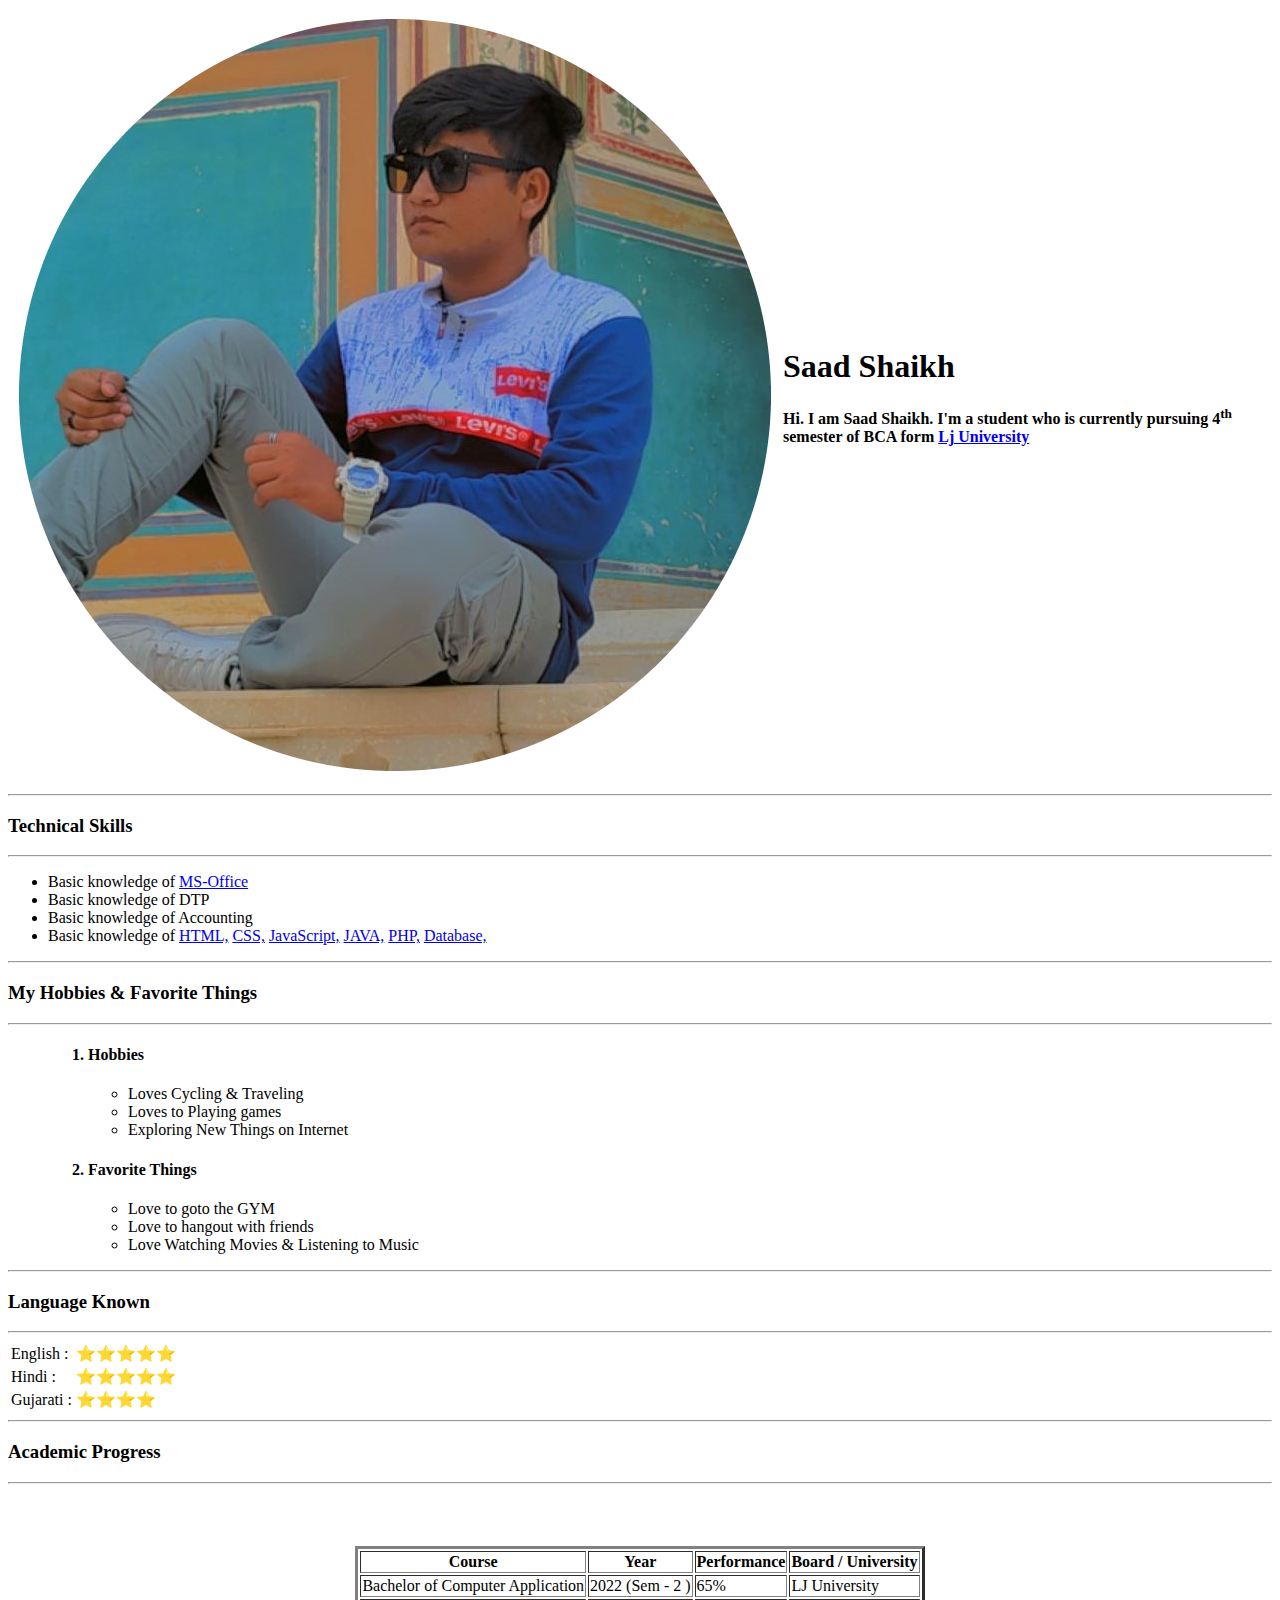
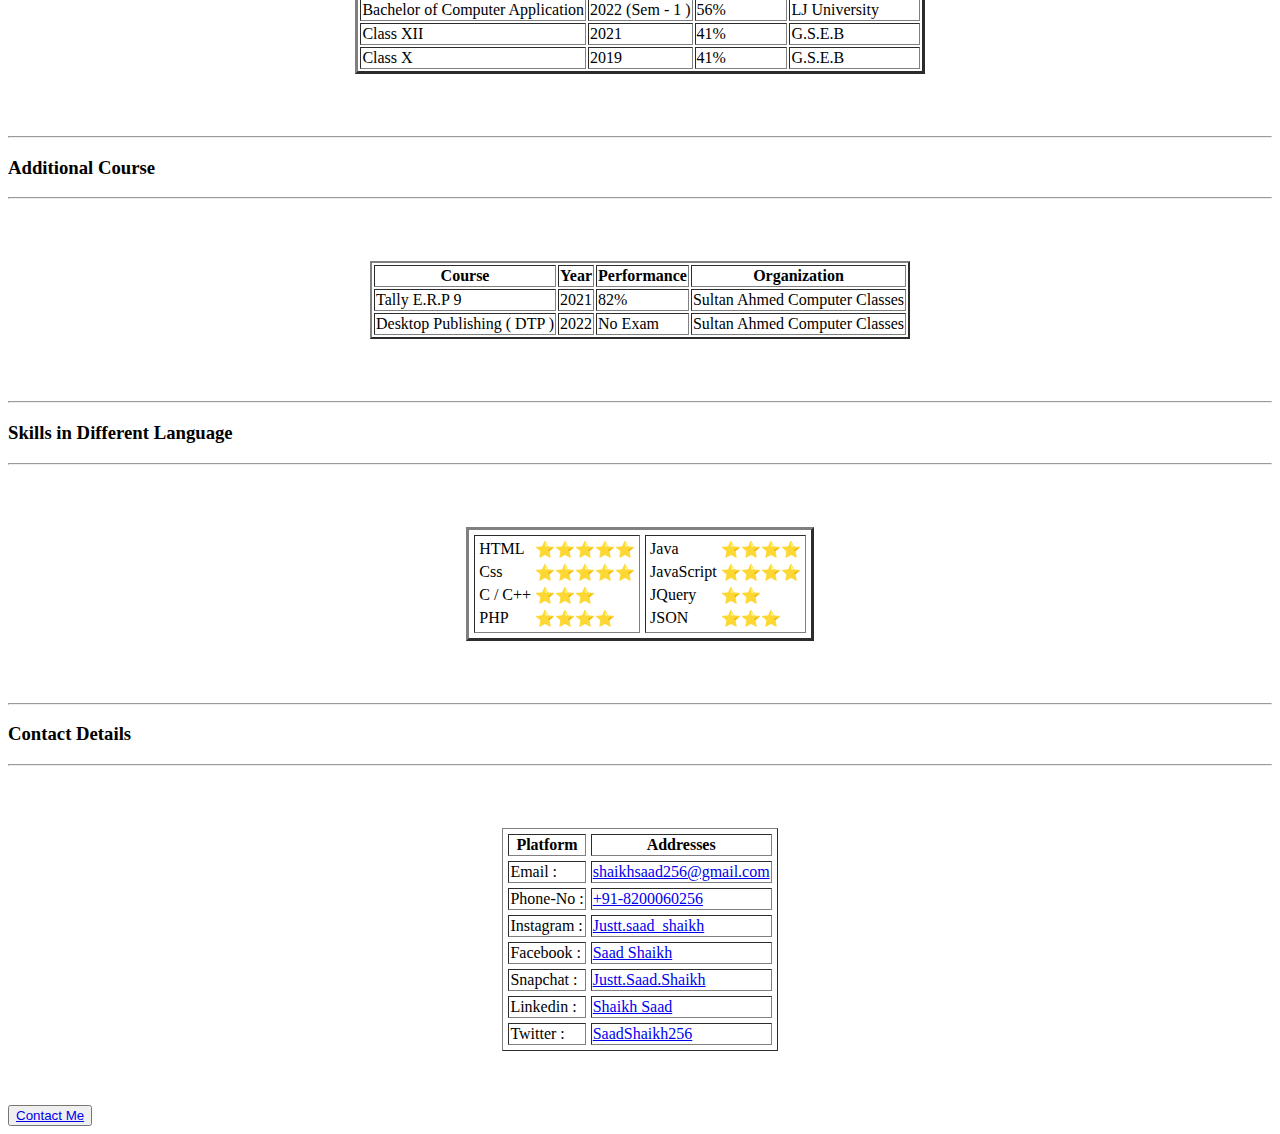
==== index.html @ e618f45b "Create index.html" ====
<!DOCTYPE html>
<html lang="en">

<head>

    <meta charset="UTF-8">
    <meta http-equiv="X-UA-Compatible" content="IE=edge">
    <meta name="viewport" content="width=device-width, initial-scale=1.0">

    <title> 😎 Saad's Personal Website</title>
    <link rel="stylesheet" href="Css.css">

</head>

<body>

    <!-- Profile Image  -->
    <table cellspacing="10">
        <tr>
            <td> <img src="Saad_Profile_Picture.png" alt=" Saad's Profile Picture"></td>
            <td>
                <h1>Saad Shaikh</h1>
                <h4>
                    <p> Hi. I am Saad Shaikh. I'm a student who is currently pursuing 4<sup>th</sup> semester of BCA
                        form
                        <a href="https://www.ljku.edu.in/program/computer-applications-mca-imca-m-sc-it-5"> Lj
                            University
                    </p>
                    </a>
                </h4>
            </td>
        </tr>
    </table>


    <hr>
    <!-- Data About Me -->
    <h3>Technical Skills </h3>
    <hr>
    <ul>
        <li>Basic knowledge of <a href="https://www.office.com/"> MS-Office </li></a>
        <li>Basic knowledge of DTP </li>
        <li>Basic knowledge of Accounting </li>
        <li>Basic knowledge of
            <a href="https://html.com/"> HTML,</a>
            <a href="https://www.w3.org/Style/CSS/Overview.en.html"> CSS,</a>
            <a href="https://www.javascript.com/"> JavaScript,</a>
            <a href="https://www.java.com/en/"> JAVA,</a>
            <a href="https://www.php.net/"> PHP,</a>
            <a href="https://www.mysql.com/"> Database,</a>
        </li>
    </ul>


    <hr>
    <!-- Hobbies & Favorite things -->
    <h3>My Hobbies & Favorite Things </h3>
    <hr>

    <ul>
        <ol>
            <h4>
                <li> Hobbies </li>
            </h4>
            <ul type="circle">
                <li> Loves Cycling & Traveling </li>
                <li> Loves to Playing games </li>
                <li> Exploring New Things on Internet </li>

            </ul>
            <h4>
                <li> Favorite Things </li>
            </h4>
            <ul type="circle">
                <li> Love to goto the GYM</li>
                <li> Love to hangout with friends </li>
                <li> Love Watching Movies & Listening to Music </li>
            </ul>
        </ol>
    </ul>

    <hr>
    <!-- Language Known -->
    <h3>Language Known </h3>
    <hr>

    <table class="language">
        <tr>
            <td>English :</td>
            <td>⭐⭐⭐⭐⭐</td>
        </tr>
        <tr>
            <td>Hindi :</td>
            <td>⭐⭐⭐⭐⭐</td>
        </tr>
        <tr>
            <td>Gujarati :</td>
            <td>⭐⭐⭐⭐</td>
        </tr>
    </table>

    <hr>
    <!-- Academic Progress-->
    <h3>Academic Progress</h3>
    <hr>
    <br><br><br>
    <table align="center" border="3">
        <thead>
            <tr>
                <th>Course</th>
                <th>Year</th>
                <th>Performance</th>
                <th>Board / University</th>
            </tr>
        </thead>
        <tr>
            <td>Bachelor of Computer Application</td>
            <td>2022 (Sem - 2 )</td>
            <td> 65% </td>
            <td>LJ University</td>
        </tr>
        <tr>
            <td>Bachelor of Computer Application</td>
            <td>2022 (Sem - 1 )</td>
            <td> 56% </td>
            <td>LJ University</td>
        </tr>
        <tr>
            <td>Class XII</td>
            <td>2021</td>
            <td> 41% </td>
            <td>G.S.E.B</td>
        </tr>
        <tr>
            <td>Class X</td>
            <td>2019</td>
            <td>41% </td>
            <td>G.S.E.B</td>
        </tr>

    </table>
    <br><br><br>

    <hr>
    <!-- Additional Course -->
    <h3>Additional Course</h3>
    <hr>

    <br><br><br>
    <table align="center" border="2">

        <thead>
            <tr>
                <th>Course</th>
                <th>Year</th>
                <th>Performance</th>
                <th>Organization</th>
            </tr>
        </thead>
        <tr>
            <td>Tally E.R.P 9</td>
            <td>2021</td>
            <td>82%</td>
            <td>Sultan Ahmed Computer Classes</td>
        </tr>
        <tr>
            <td>Desktop Publishing ( DTP )</td>
            <td>2022</td>
            <td>No Exam </td>
            <td>Sultan Ahmed Computer Classes</td>
        </tr>
    </table>
    <br><br><br>

    <!-- Language Known -->
    <hr>
    <h3>Skills in Different Language</h3>
    <hr>
    <br><br><br>
    <table cellspacing="5px" , border="3px" align="center">
        <tr>
            <td>
                <table>
                    <tr>
                        <td>HTML</td>
                        <td>⭐⭐⭐⭐⭐</td>
                    </tr>
                    <tr>
                        <td>Css</td>
                        <td>⭐⭐⭐⭐⭐</td>
                    </tr>
                    <tr>
                        <td>C / C++</td>
                        <td>⭐⭐⭐</td>
                    </tr>
                    <tr>
                        <td>PHP</td>
                        <td>⭐⭐⭐⭐</td>
                    </tr>
                </table>
            </td>
            <td>
                <table>
                    <tr>
                        <td>Java</td>
                        <td>⭐⭐⭐⭐</td>
                    </tr>
                    <tr>
                        <td>JavaScript</td>
                        <td>⭐⭐⭐⭐</td>
                    </tr>
                    <tr>
                        <td>JQuery</td>
                        <td>⭐⭐</td>
                    </tr>
                    <tr>
                        <td>JSON</td>
                        <td>⭐⭐⭐</td>
                    </tr>
                </table>
            </td>
        </tr>
    </table>
    <br><br><br>

    <!-- Contact Information -->
    <hr>
    <h3>Contact Details  </h3>
    <hr>
    <br><br><br>
    <table border="1" , cellspacing="5" align="center">
        <thead>
            <tr>
                <th>Platform </th>
                <th>Addresses</th>
            </tr>
        </thead>
        <tbody>
            <tr>
                <td>Email :</td>
                <td><a href="mailto:shaikhsaad256@gmail.com">shaikhsaad256@gmail.com</a></td>
            </tr>
            <tr>
                <td>Phone-No :</td>
                <td><a href="Tel:+91 8200060256">+91-8200060256</a></td>
            </tr>
            <tr>
                <td>Instagram :</td>
                <td><a href="https://www.instagram.com/Justt.saad_shaikh/" target="_blank">Justt.saad_shaikh</a></td>
            </tr>
            <tr>
                <td>Facebook :</td>
                <td><a href="https://www.facebook.com/shaikh.saad.165/" target="_blank">Saad Shaikh</a></td>
            </tr>
            <tr>
                <td>Snapchat :</td>
                <td><a href="https://t.snapchat.com/40t19sZw" target="_blank">Justt.Saad.Shaikh</a></td>
            </tr>
            <tr>
                <td>Linkedin : </td>
                <td><a
                        href="https://www.linkedin.com/in/shaikh-saad-439003235?lipi=urn%3Ali%3Apage%3Ad_flagship3_profile_view_base_contact_details%3ByM57mcMYQniyLX9yWI8y%2BQ%3D%3D">
                        Shaikh Saad</a></td>
            </tr>
            <tr>
                <td>Twitter : </td>
                <td><a href="https://twitter.com/SaadShaikh256"> SaadShaikh256</a></td>
            </tr>
        </tbody>
    </table>
    <br><br><br>
    <button><a href="Contact_me.html">Contact Me </a></button>



</body>

</html>
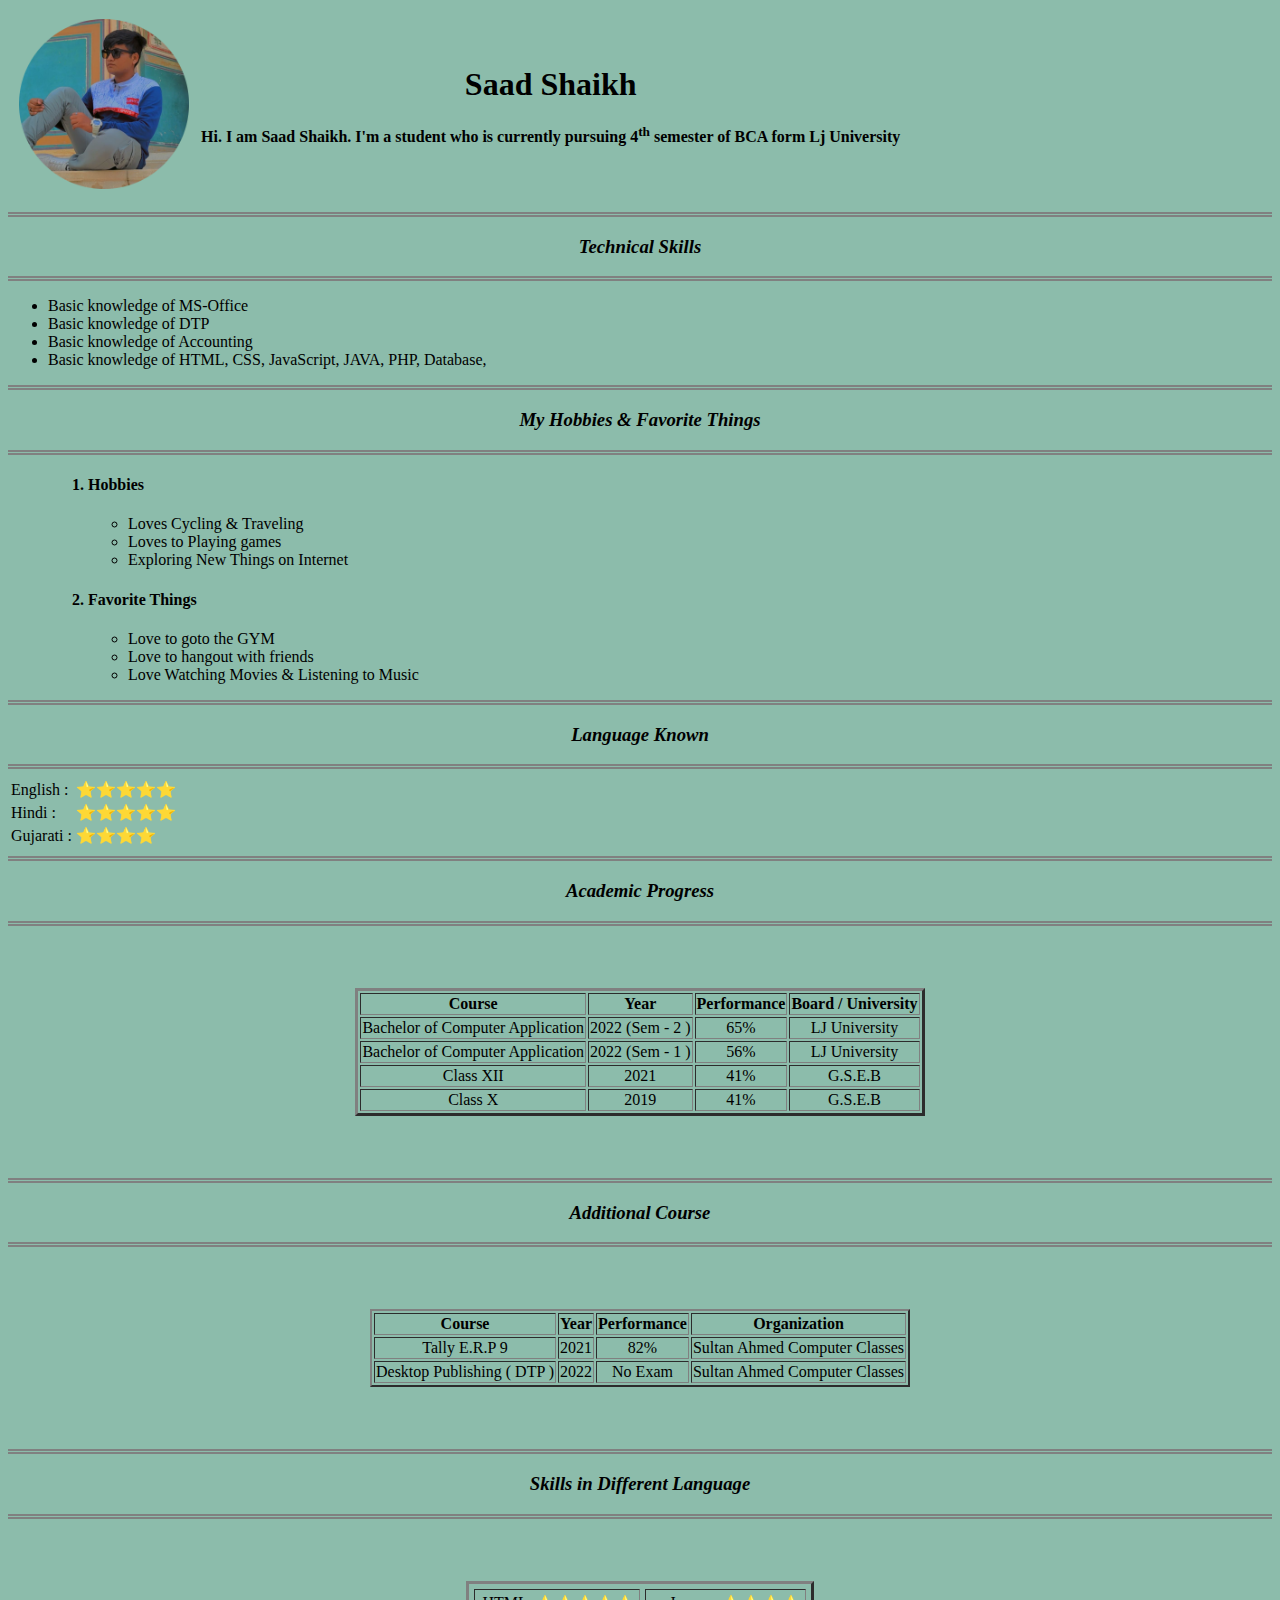
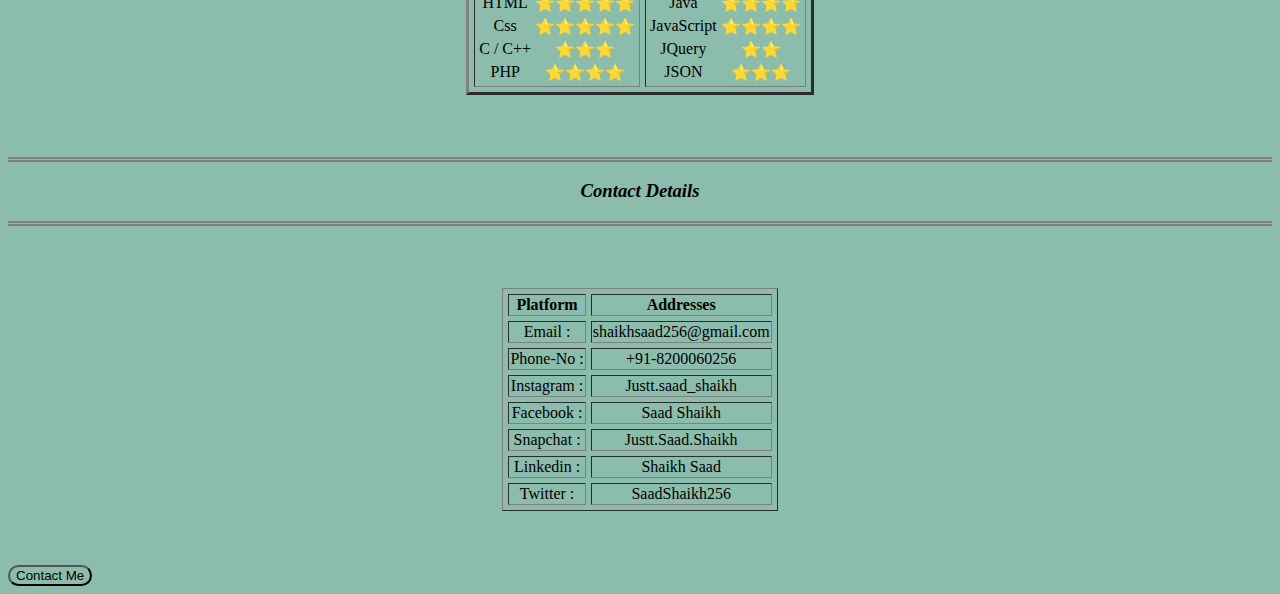
==== commit a0e3cb5b: "Update index.html" ====
--- a/index.html
+++ b/index.html
@@ -177,7 +177,7 @@
     <h3>Skills in Different Language</h3>
     <hr>
     <br><br><br>
-    <table cellspacing="5px" , border="3px" align="center">
+    <table cellspacing="5px" , border="3px" align="center" class="language">
         <tr>
             <td>
                 <table>
--- a/Css.css
+++ b/Css.css
@@ -0,0 +1,39 @@
+img {
+  width: 170px;
+}
+
+body {
+ background-color: rgb(140, 188, 171);
+}
+
+hr {
+  border-style: none;
+  border-top-style: double;
+  border-color: grey;
+  border-width: 5px;
+}
+h3 {
+  text-align: center;
+  font-style: oblique;
+}
+
+table{
+  text-align: center;
+}
+a{
+  color:black;
+  text-decoration: none;
+  
+}
+a:hover{
+  color: red;
+
+}
+button{
+  border-radius: 50px;
+  background-color: rgb(140, 188, 171);
+}
+
+.language{
+  text-align: left;
+}
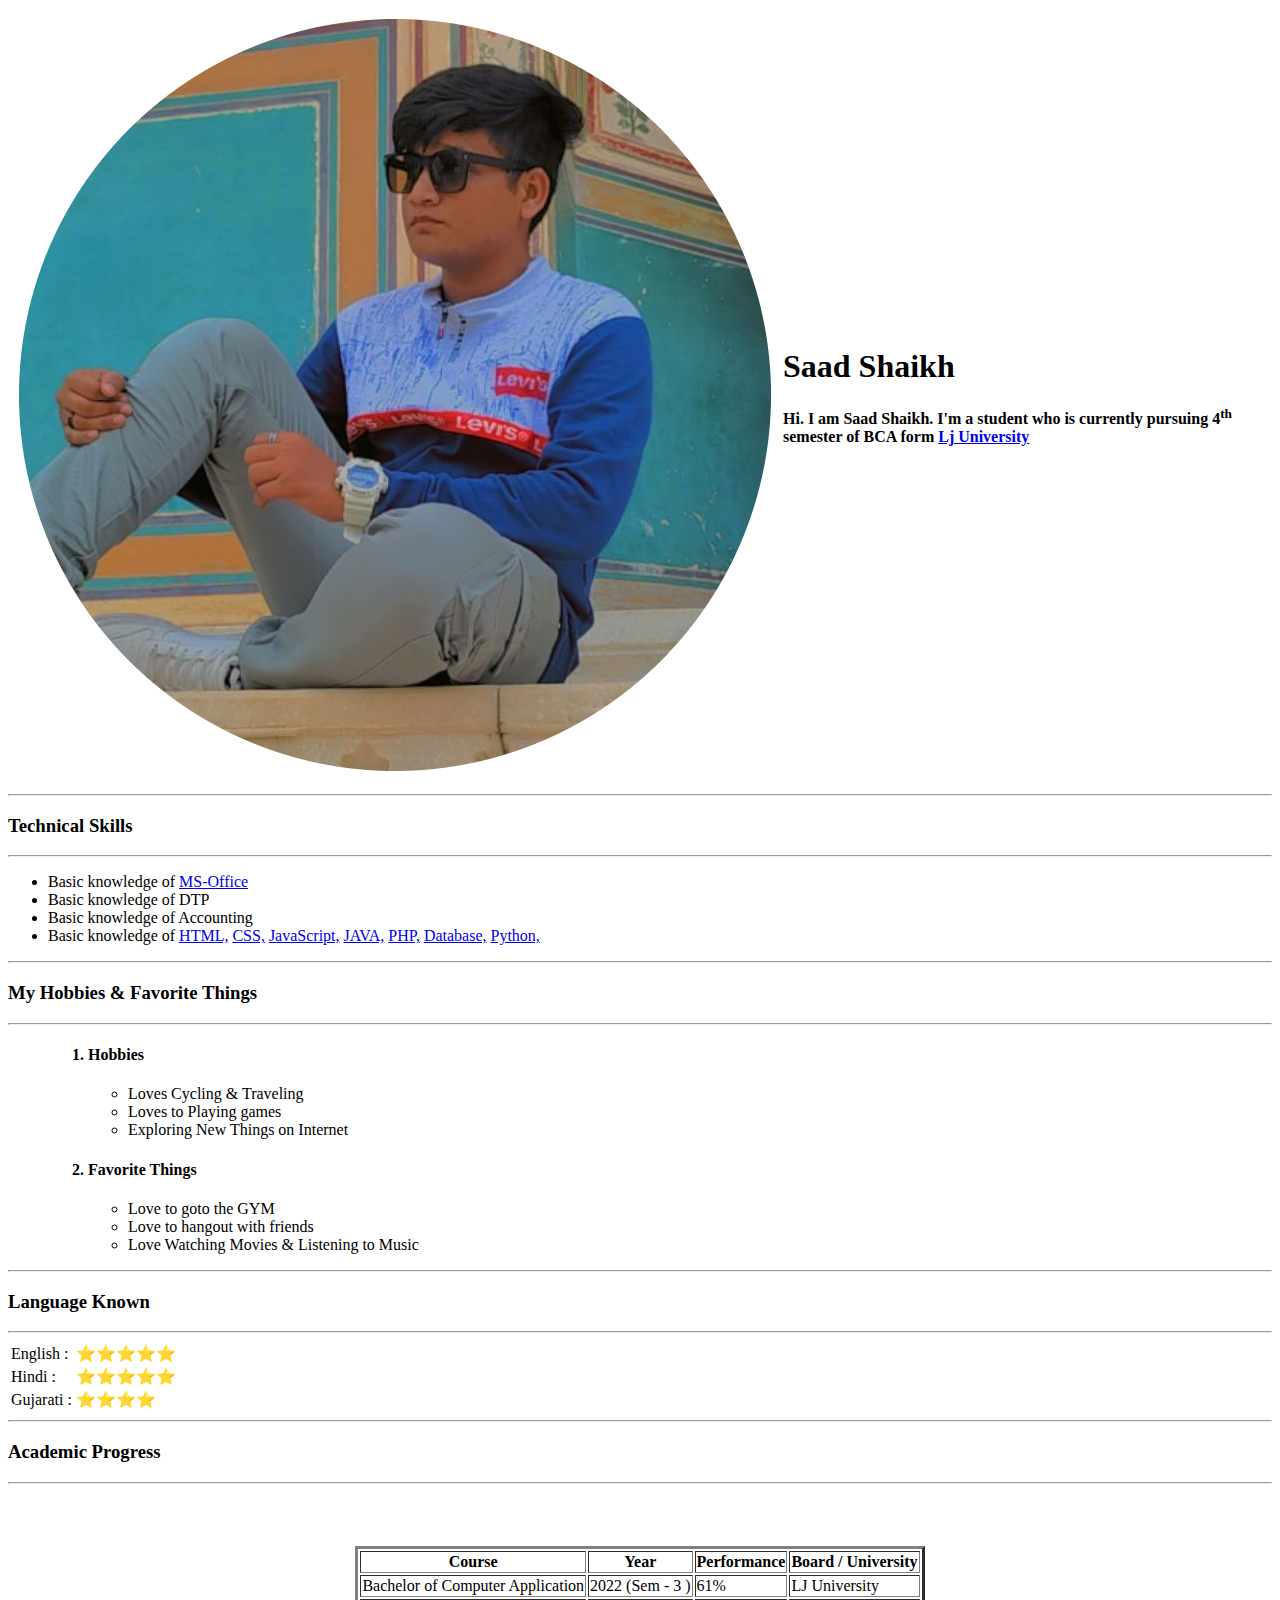
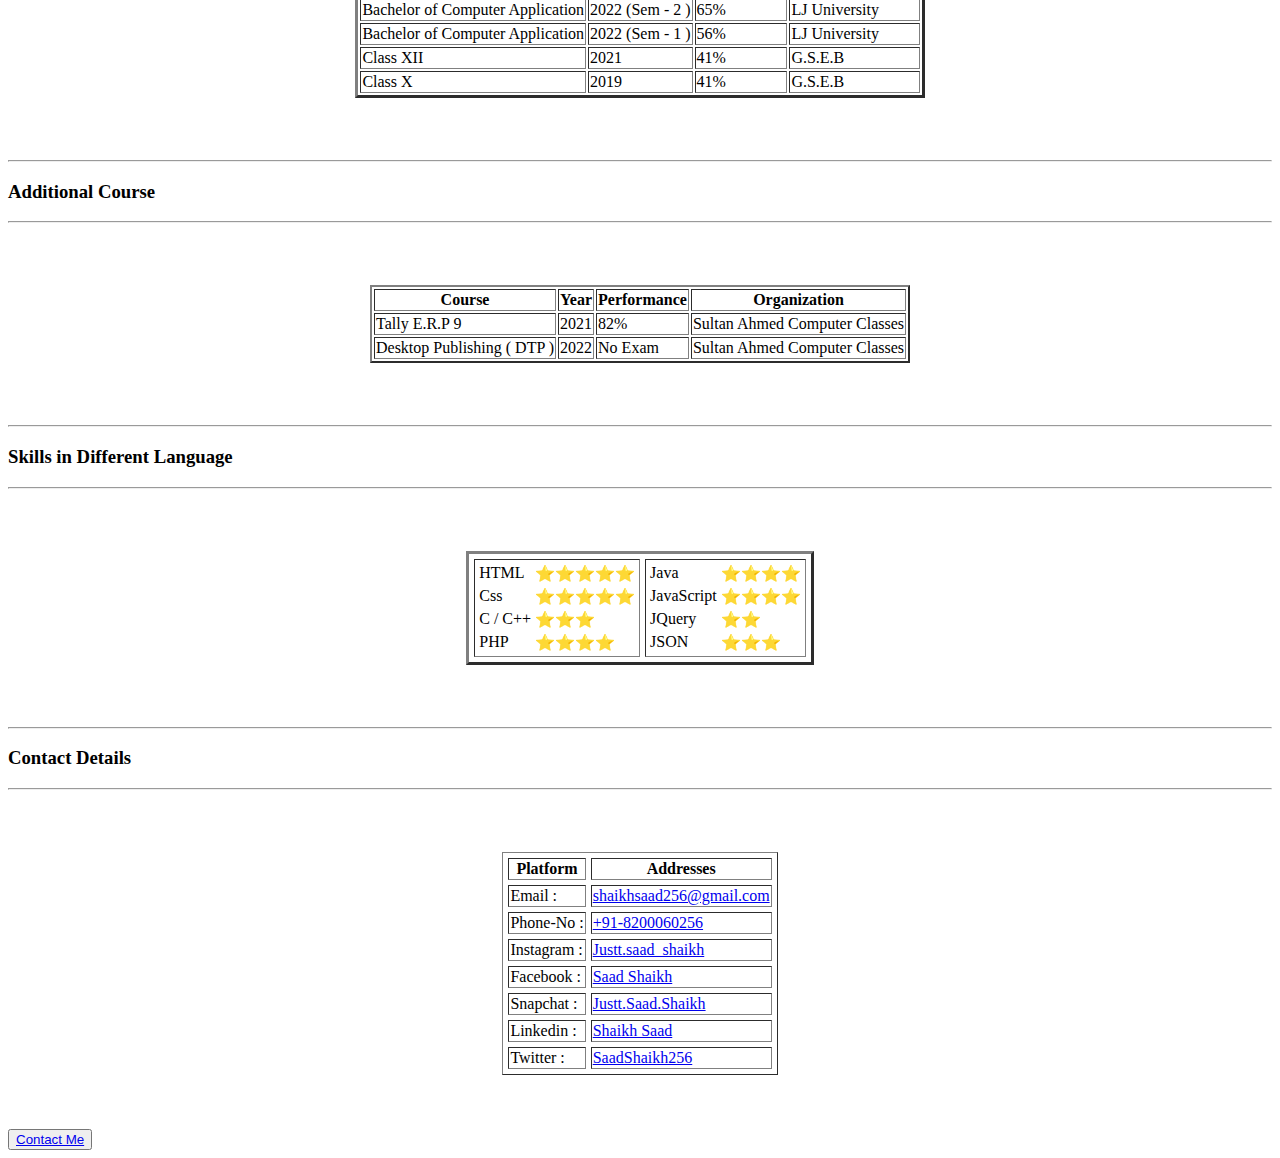
==== commit e8ac019c: "Update index.html" ====
--- a/index.html
+++ b/index.html
@@ -8,269 +8,320 @@
     <meta name="viewport" content="width=device-width, initial-scale=1.0">
 
     <title> 😎 Saad's Personal Website</title>
-    <link rel="stylesheet" href="Css.css">
+    <link rel="stylesheet" href="../../CSS/Css.css">
+    <link rel="Website icon " type='png' href="Saad_Profile_Picture.png">
 
 </head>
 
 <body>
 
     <!-- Profile Image  -->
-    <table cellspacing="10">
-        <tr>
-            <td> <img src="Saad_Profile_Picture.png" alt=" Saad's Profile Picture"></td>
-            <td>
-                <h1>Saad Shaikh</h1>
+
+    <profile>
+        <table cellspacing="10">
+            <tr>
+                <td> <img src="Saad_Profile_Picture.png" alt=" Saad's Profile Picture"></td>
+                <td>
+                    <h1>Saad Shaikh</h1>
+                    <h4>
+                        <p> Hi. I am Saad Shaikh. I'm a student who is currently pursuing 4<sup>th</sup> semester of BCA
+                            form
+                            <a href="https://www.ljku.edu.in/program/computer-applications-mca-imca-m-sc-it-5"> Lj
+                                University
+                        </p>
+                        </a>
+                    </h4>
+                </td>
+            </tr>
+        </table>
+    </profile>
+
+    <hr>
+
+
+    <!-- Technical Skills -->
+
+    <technical>
+
+        <h3>Technical Skills </h3>
+        <hr>
+        <ul>
+            <li>Basic knowledge of <a href="https://www.office.com/"> MS-Office </li></a>
+            <li>Basic knowledge of DTP </li>
+            <li>Basic knowledge of Accounting </li>
+            <li>Basic knowledge of
+                <a href="https://html.com/"> HTML,</a>
+                <a href="https://www.w3.org/Style/CSS/Overview.en.html"> CSS,</a>
+                <a href="https://www.javascript.com/"> JavaScript,</a>
+                <a href="https://www.java.com/en/"> JAVA,</a>
+                <a href="https://www.php.net/"> PHP,</a>
+                <a href="https://www.mysql.com/"> Database,</a>
+                <a href="https://www.python.org/"> Python,</a>
+            </li>
+        </ul>
+
+    </technical>
+
+    <hr>
+
+    <!-- Hobbies & Favorite things -->
+
+    <hobby>
+        <h3>My Hobbies & Favorite Things </h3>
+        <hr>
+
+        <ul>
+            <ol>
                 <h4>
-                    <p> Hi. I am Saad Shaikh. I'm a student who is currently pursuing 4<sup>th</sup> semester of BCA
-                        form
-                        <a href="https://www.ljku.edu.in/program/computer-applications-mca-imca-m-sc-it-5"> Lj
-                            University
-                    </p>
-                    </a>
+                    <li> Hobbies </li>
                 </h4>
-            </td>
-        </tr>
-    </table>
-
-
-    <hr>
-    <!-- Data About Me -->
-    <h3>Technical Skills </h3>
-    <hr>
-    <ul>
-        <li>Basic knowledge of <a href="https://www.office.com/"> MS-Office </li></a>
-        <li>Basic knowledge of DTP </li>
-        <li>Basic knowledge of Accounting </li>
-        <li>Basic knowledge of
-            <a href="https://html.com/"> HTML,</a>
-            <a href="https://www.w3.org/Style/CSS/Overview.en.html"> CSS,</a>
-            <a href="https://www.javascript.com/"> JavaScript,</a>
-            <a href="https://www.java.com/en/"> JAVA,</a>
-            <a href="https://www.php.net/"> PHP,</a>
-            <a href="https://www.mysql.com/"> Database,</a>
-        </li>
-    </ul>
-
-
-    <hr>
-    <!-- Hobbies & Favorite things -->
-    <h3>My Hobbies & Favorite Things </h3>
-    <hr>
-
-    <ul>
-        <ol>
-            <h4>
-                <li> Hobbies </li>
-            </h4>
-            <ul type="circle">
-                <li> Loves Cycling & Traveling </li>
-                <li> Loves to Playing games </li>
-                <li> Exploring New Things on Internet </li>
-
-            </ul>
-            <h4>
-                <li> Favorite Things </li>
-            </h4>
-            <ul type="circle">
-                <li> Love to goto the GYM</li>
-                <li> Love to hangout with friends </li>
-                <li> Love Watching Movies & Listening to Music </li>
-            </ul>
-        </ol>
-    </ul>
-
-    <hr>
+                <ul type="circle">
+                    <li> Loves Cycling & Traveling </li>
+                    <li> Loves to Playing games </li>
+                    <li> Exploring New Things on Internet </li>
+
+                </ul>
+                <h4>
+                    <li> Favorite Things </li>
+                </h4>
+                <ul type="circle">
+                    <li> Love to goto the GYM</li>
+                    <li> Love to hangout with friends </li>
+                    <li> Love Watching Movies & Listening to Music </li>
+                </ul>
+            </ol>
+        </ul>
+
+    </hobby>
+
+    <hr>
+
     <!-- Language Known -->
-    <h3>Language Known </h3>
-    <hr>
-
-    <table class="language">
-        <tr>
-            <td>English :</td>
-            <td>⭐⭐⭐⭐⭐</td>
-        </tr>
-        <tr>
-            <td>Hindi :</td>
-            <td>⭐⭐⭐⭐⭐</td>
-        </tr>
-        <tr>
-            <td>Gujarati :</td>
-            <td>⭐⭐⭐⭐</td>
-        </tr>
-    </table>
-
-    <hr>
+
+    <language>
+
+        <h3>Language Known </h3>
+        <hr>
+
+        <table class="language">
+            <tr>
+                <td>English :</td>
+                <td>⭐⭐⭐⭐⭐</td>
+            </tr>
+            <tr>
+                <td>Hindi :</td>
+                <td>⭐⭐⭐⭐⭐</td>
+            </tr>
+            <tr>
+                <td>Gujarati :</td>
+                <td>⭐⭐⭐⭐</td>
+            </tr>
+        </table>
+
+    </language>
+
+    <hr>
+
     <!-- Academic Progress-->
-    <h3>Academic Progress</h3>
-    <hr>
-    <br><br><br>
-    <table align="center" border="3">
-        <thead>
-            <tr>
-                <th>Course</th>
-                <th>Year</th>
-                <th>Performance</th>
-                <th>Board / University</th>
-            </tr>
-        </thead>
-        <tr>
-            <td>Bachelor of Computer Application</td>
-            <td>2022 (Sem - 2 )</td>
-            <td> 65% </td>
-            <td>LJ University</td>
-        </tr>
-        <tr>
-            <td>Bachelor of Computer Application</td>
-            <td>2022 (Sem - 1 )</td>
-            <td> 56% </td>
-            <td>LJ University</td>
-        </tr>
-        <tr>
-            <td>Class XII</td>
-            <td>2021</td>
-            <td> 41% </td>
-            <td>G.S.E.B</td>
-        </tr>
-        <tr>
-            <td>Class X</td>
-            <td>2019</td>
-            <td>41% </td>
-            <td>G.S.E.B</td>
-        </tr>
-
-    </table>
-    <br><br><br>
-
-    <hr>
+
+    <academic>
+
+        <h3>Academic Progress</h3>
+        <hr>
+        <br><br><br>
+        <table align="center" border="3" class='tab'>
+            <thead>
+
+                <tr>
+                    <th>Course</th>
+                    <th>Year</th>
+                    <th>Performance</th>
+                    <th>Board / University</th>
+                </tr>
+            </thead>
+            <tr>
+                <td>Bachelor of Computer Application</td>
+                <td>2022 (Sem - 3 )</td>
+                <td> 61% </td>
+                <td>LJ University</td>
+            </tr>
+            <tr>
+                <td>Bachelor of Computer Application</td>
+                <td>2022 (Sem - 2 )</td>
+                <td> 65% </td>
+                <td>LJ University</td>
+            </tr>
+            <tr>
+                <td>Bachelor of Computer Application</td>
+                <td>2022 (Sem - 1 )</td>
+                <td> 56% </td>
+                <td>LJ University</td>
+            </tr>
+            <tr>
+                <td>Class XII</td>
+                <td>2021</td>
+                <td> 41% </td>
+                <td>G.S.E.B</td>
+            </tr>
+            <tr>
+                <td>Class X</td>
+                <td>2019</td>
+                <td>41% </td>
+                <td>G.S.E.B</td>
+            </tr>
+
+        </table>
+        <br><br><br>
+
+    </academic>
+
+    <hr>
+
     <!-- Additional Course -->
-    <h3>Additional Course</h3>
-    <hr>
-
-    <br><br><br>
-    <table align="center" border="2">
-
-        <thead>
-            <tr>
-                <th>Course</th>
-                <th>Year</th>
-                <th>Performance</th>
-                <th>Organization</th>
-            </tr>
-        </thead>
-        <tr>
-            <td>Tally E.R.P 9</td>
-            <td>2021</td>
-            <td>82%</td>
-            <td>Sultan Ahmed Computer Classes</td>
-        </tr>
-        <tr>
-            <td>Desktop Publishing ( DTP )</td>
-            <td>2022</td>
-            <td>No Exam </td>
-            <td>Sultan Ahmed Computer Classes</td>
-        </tr>
-    </table>
-    <br><br><br>
-
-    <!-- Language Known -->
-    <hr>
-    <h3>Skills in Different Language</h3>
-    <hr>
-    <br><br><br>
-    <table cellspacing="5px" , border="3px" align="center" class="language">
-        <tr>
-            <td>
-                <table>
-                    <tr>
-                        <td>HTML</td>
-                        <td>⭐⭐⭐⭐⭐</td>
-                    </tr>
-                    <tr>
-                        <td>Css</td>
-                        <td>⭐⭐⭐⭐⭐</td>
-                    </tr>
-                    <tr>
-                        <td>C / C++</td>
-                        <td>⭐⭐⭐</td>
-                    </tr>
-                    <tr>
-                        <td>PHP</td>
-                        <td>⭐⭐⭐⭐</td>
-                    </tr>
-                </table>
-            </td>
-            <td>
-                <table>
-                    <tr>
-                        <td>Java</td>
-                        <td>⭐⭐⭐⭐</td>
-                    </tr>
-                    <tr>
-                        <td>JavaScript</td>
-                        <td>⭐⭐⭐⭐</td>
-                    </tr>
-                    <tr>
-                        <td>JQuery</td>
-                        <td>⭐⭐</td>
-                    </tr>
-                    <tr>
-                        <td>JSON</td>
-                        <td>⭐⭐⭐</td>
-                    </tr>
-                </table>
-            </td>
-        </tr>
-    </table>
-    <br><br><br>
+
+    <Additional>
+
+
+        <h3>Additional Course</h3>
+        <hr>
+
+        <br><br><br>
+        <table align="center" border="2" class='tab'>
+
+            <thead>
+                <tr>
+                    <th>Course</th>
+                    <th>Year</th>
+                    <th>Performance</th>
+                    <th>Organization</th>
+                </tr>
+            </thead>
+            <tr>
+                <td>Tally E.R.P 9</td>
+                <td>2021</td>
+                <td>82%</td>
+                <td>Sultan Ahmed Computer Classes</td>
+            </tr>
+            <tr>
+                <td>Desktop Publishing ( DTP )</td>
+                <td>2022</td>
+                <td>No Exam </td>
+                <td>Sultan Ahmed Computer Classes</td>
+            </tr>
+        </table>
+        <br><br><br>
+
+    </Additional>
+
+    <!-- Language Known in programing -->
+
+    <language>
+
+        <hr>
+        <h3>Skills in Different Language</h3>
+        <hr>
+        <br><br><br>
+        <table cellspacing="5px" , border="3px" align="center">
+            <tr>
+                <td>
+                    <table>
+                        <tr>
+                            <td>HTML</td>
+                            <td>⭐⭐⭐⭐⭐</td>
+                        </tr>
+                        <tr>
+                            <td>Css</td>
+                            <td>⭐⭐⭐⭐⭐</td>
+                        </tr>
+                        <tr>
+                            <td>C / C++</td>
+                            <td>⭐⭐⭐</td>
+                        </tr>
+                        <tr>
+                            <td>PHP</td>
+                            <td>⭐⭐⭐⭐</td>
+                        </tr>
+                    </table>
+                </td>
+                <td>
+                    <table>
+                        <tr>
+                            <td>Java</td>
+                            <td>⭐⭐⭐⭐</td>
+                        </tr>
+                        <tr>
+                            <td>JavaScript</td>
+                            <td>⭐⭐⭐⭐</td>
+                        </tr>
+                        <tr>
+                            <td>JQuery</td>
+                            <td>⭐⭐</td>
+                        </tr>
+                        <tr>
+                            <td>JSON</td>
+                            <td>⭐⭐⭐</td>
+                        </tr>
+                    </table>
+                </td>
+            </tr>
+        </table>
+        <br><br><br>
+
+    </language>
 
     <!-- Contact Information -->
-    <hr>
-    <h3>Contact Details  </h3>
-    <hr>
-    <br><br><br>
-    <table border="1" , cellspacing="5" align="center">
-        <thead>
-            <tr>
-                <th>Platform </th>
-                <th>Addresses</th>
-            </tr>
-        </thead>
-        <tbody>
-            <tr>
-                <td>Email :</td>
-                <td><a href="mailto:shaikhsaad256@gmail.com">shaikhsaad256@gmail.com</a></td>
-            </tr>
-            <tr>
-                <td>Phone-No :</td>
-                <td><a href="Tel:+91 8200060256">+91-8200060256</a></td>
-            </tr>
-            <tr>
-                <td>Instagram :</td>
-                <td><a href="https://www.instagram.com/Justt.saad_shaikh/" target="_blank">Justt.saad_shaikh</a></td>
-            </tr>
-            <tr>
-                <td>Facebook :</td>
-                <td><a href="https://www.facebook.com/shaikh.saad.165/" target="_blank">Saad Shaikh</a></td>
-            </tr>
-            <tr>
-                <td>Snapchat :</td>
-                <td><a href="https://t.snapchat.com/40t19sZw" target="_blank">Justt.Saad.Shaikh</a></td>
-            </tr>
-            <tr>
-                <td>Linkedin : </td>
-                <td><a
-                        href="https://www.linkedin.com/in/shaikh-saad-439003235?lipi=urn%3Ali%3Apage%3Ad_flagship3_profile_view_base_contact_details%3ByM57mcMYQniyLX9yWI8y%2BQ%3D%3D">
-                        Shaikh Saad</a></td>
-            </tr>
-            <tr>
-                <td>Twitter : </td>
-                <td><a href="https://twitter.com/SaadShaikh256"> SaadShaikh256</a></td>
-            </tr>
-        </tbody>
-    </table>
-    <br><br><br>
-    <button><a href="Contact_me.html">Contact Me </a></button>
-
+    
+    <contact>
+
+        <hr>
+        <h3>Contact Details </h3>
+        <hr>
+        <br><br><br>
+        <table border="1" , cellspacing="5" align="center">
+            <thead>
+                <tr>
+                    <th>Platform </th>
+                    <th>Addresses</th>
+                </tr>
+            </thead>
+            <tbody>
+                <tr>
+                    <td>Email :</td>
+                    <td><a href="mailto:shaikhsaad256@gmail.com">shaikhsaad256@gmail.com</a></td>
+                </tr>
+                <tr>
+                    <td>Phone-No :</td>
+                    <td><a href="Tel:+91 8200060256">+91-8200060256</a></td>
+                </tr>
+                <tr>
+                    <td>Instagram :</td>
+                    <td><a href="https://www.instagram.com/Justt.saad_shaikh/" target="_blank">Justt.saad_shaikh</a>
+                    </td>
+                </tr>
+                <tr>
+                    <td>Facebook :</td>
+                    <td><a href="https://www.facebook.com/shaikh.saad.165/" target="_blank">Saad Shaikh</a></td>
+                </tr>
+                <tr>
+                    <td>Snapchat :</td>
+                    <td><a href="https://t.snapchat.com/40t19sZw" target="_blank">Justt.Saad.Shaikh</a></td>
+                </tr>
+                <tr>
+                    <td>Linkedin : </td>
+                    <td><a
+                            href="https://www.linkedin.com/in/shaikh-saad-439003235?lipi=urn%3Ali%3Apage%3Ad_flagship3_profile_view_base_contact_details%3ByM57mcMYQniyLX9yWI8y%2BQ%3D%3D">
+                            Shaikh Saad</a></td>
+                </tr>
+                <tr>
+                    <td>Twitter : </td>
+                    <td><a href="https://twitter.com/SaadShaikh256"> SaadShaikh256</a></td>
+                </tr>
+            </tbody>
+        </table>
+        <br><br><br>
+        <button><a href="Contact_me.html">Contact Me </a></button>
+
+    </contact>
 
 
 </body>
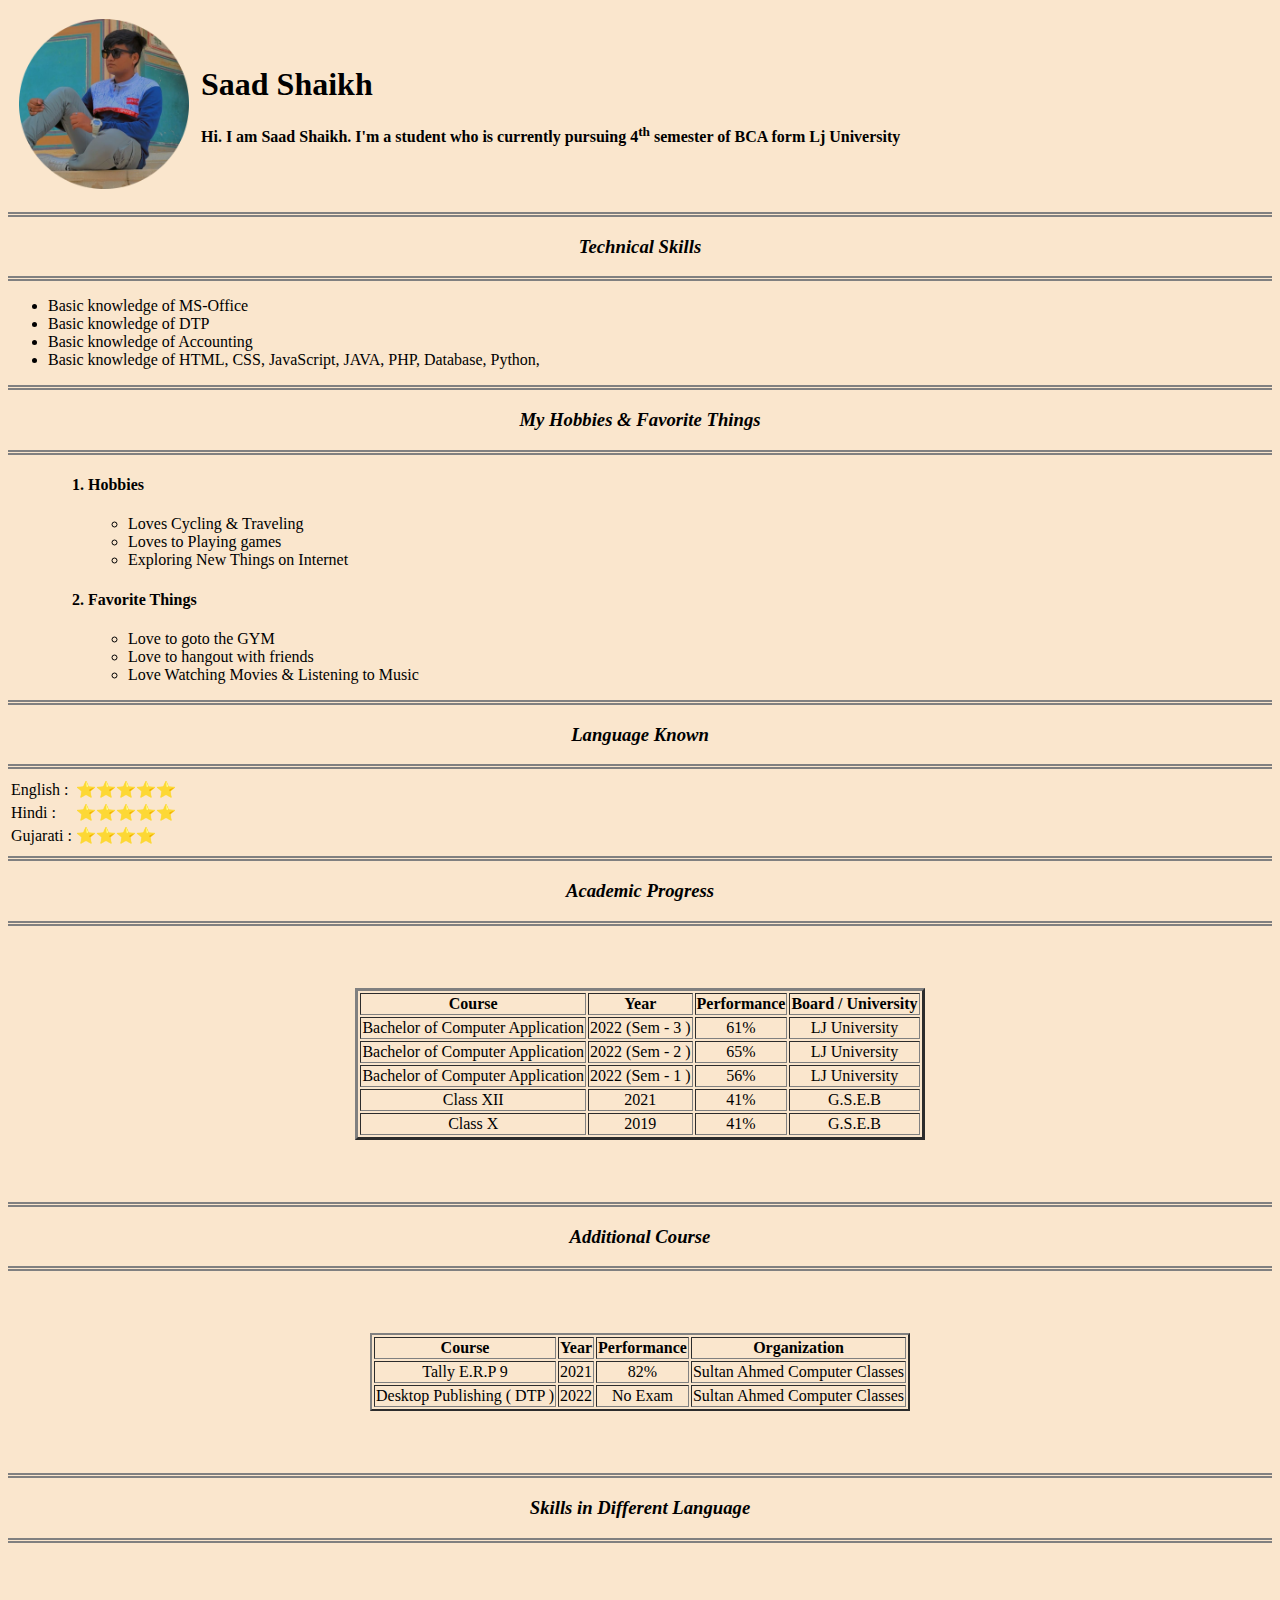
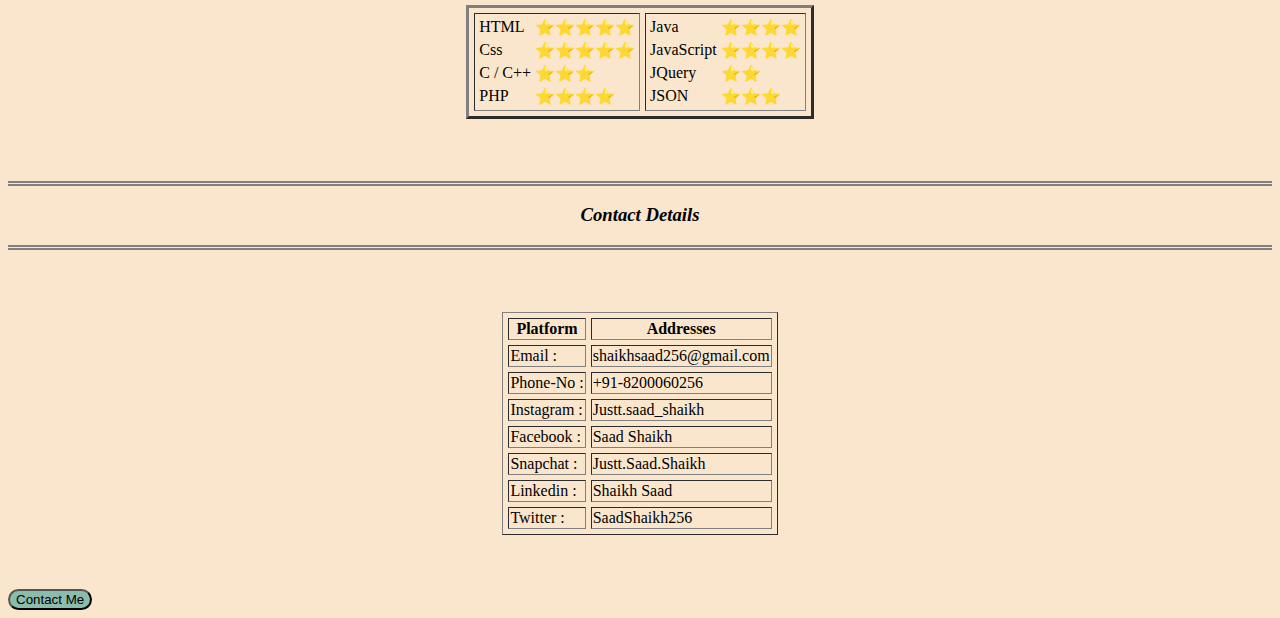
==== commit c84feada: "Update index.html" ====
--- a/index.html
+++ b/index.html
@@ -8,7 +8,7 @@
     <meta name="viewport" content="width=device-width, initial-scale=1.0">
 
     <title> 😎 Saad's Personal Website</title>
-    <link rel="stylesheet" href="../../CSS/Css.css">
+    <link rel="stylesheet" href="../Css.css">
     <link rel="Website icon " type='png' href="Saad_Profile_Picture.png">
 
 </head>
--- a/Css.css
+++ b/Css.css
@@ -0,0 +1,42 @@
+img {
+  width: 170px;
+}
+
+body {
+  background-color: rgba(248, 217, 177, 0.647);
+}
+
+hr {
+  border-style: none;
+  border-top-style: double;
+  border-color: grey;
+  border-width: 5px;
+}
+h3 {
+  text-align: center;
+  font-style: oblique;
+}
+
+::placeholder {
+  font-family: “Comic Sans MS”, “Comic Sans”, cursive;
+}
+
+.tab {
+  text-align: center;
+}
+
+a {
+  color: black;
+  text-decoration: none;
+}
+a:hover {
+  color: red;
+}
+button {
+  border-radius: 50px;
+  background-color: rgb(140, 188, 171);
+}
+
+.language {
+  text-align: left;
+}
